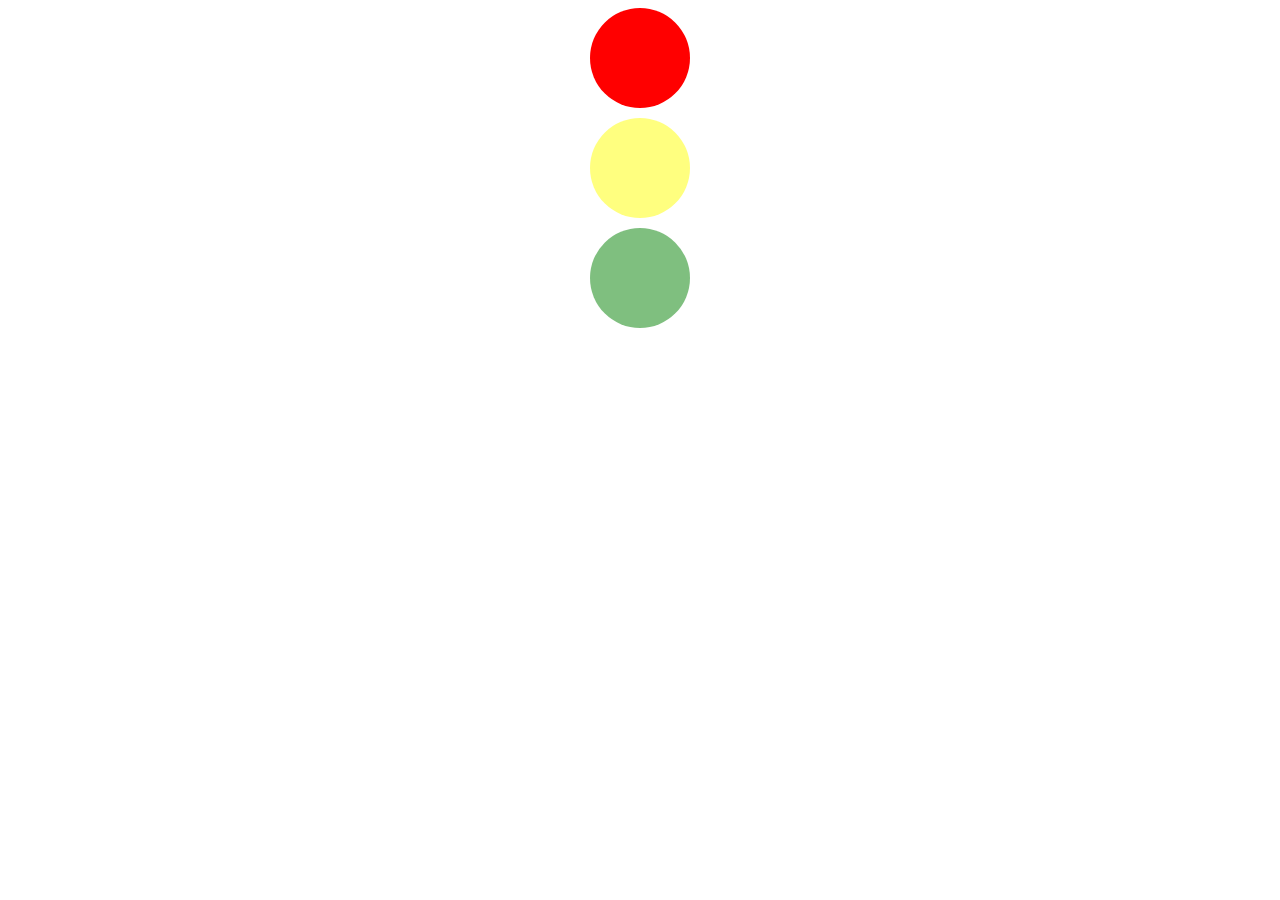
==== TrafficLight/index.html @ d78af543 "Traffic light 1 step" ====
<html lang="en">
<head>
    <meta charset="UTF-8">
    <meta name="viewport" content="width=device-width, initial-scale=1.0">
    <link rel="stylesheet" href="style.css">
    
    <title>Traffic Light</title>
</head>
<body>
 <div class="container">
   
   <div class="circle" id="red"></div> 
   <div class="circle" id="yellow"></div>
   <div class="circle" id="green"></div>
   
   


 </div>
  
 
  <script src="index.js"></script>
    
</body>
</html>
---- TrafficLight/style.css ----
.container  {
    display: flex;
    flex-direction: column;
    justify-content: center;
    align-items: center;
    gap: 10px;
}

.circle {
    width: 100px;
    height: 100px; 
    border-radius: 100%;
    opacity: 0.5;

}
#red {
    background-color: red;
}


#yellow {
    background-color: yellow;
}


#green {
    background-color: green;
    
}
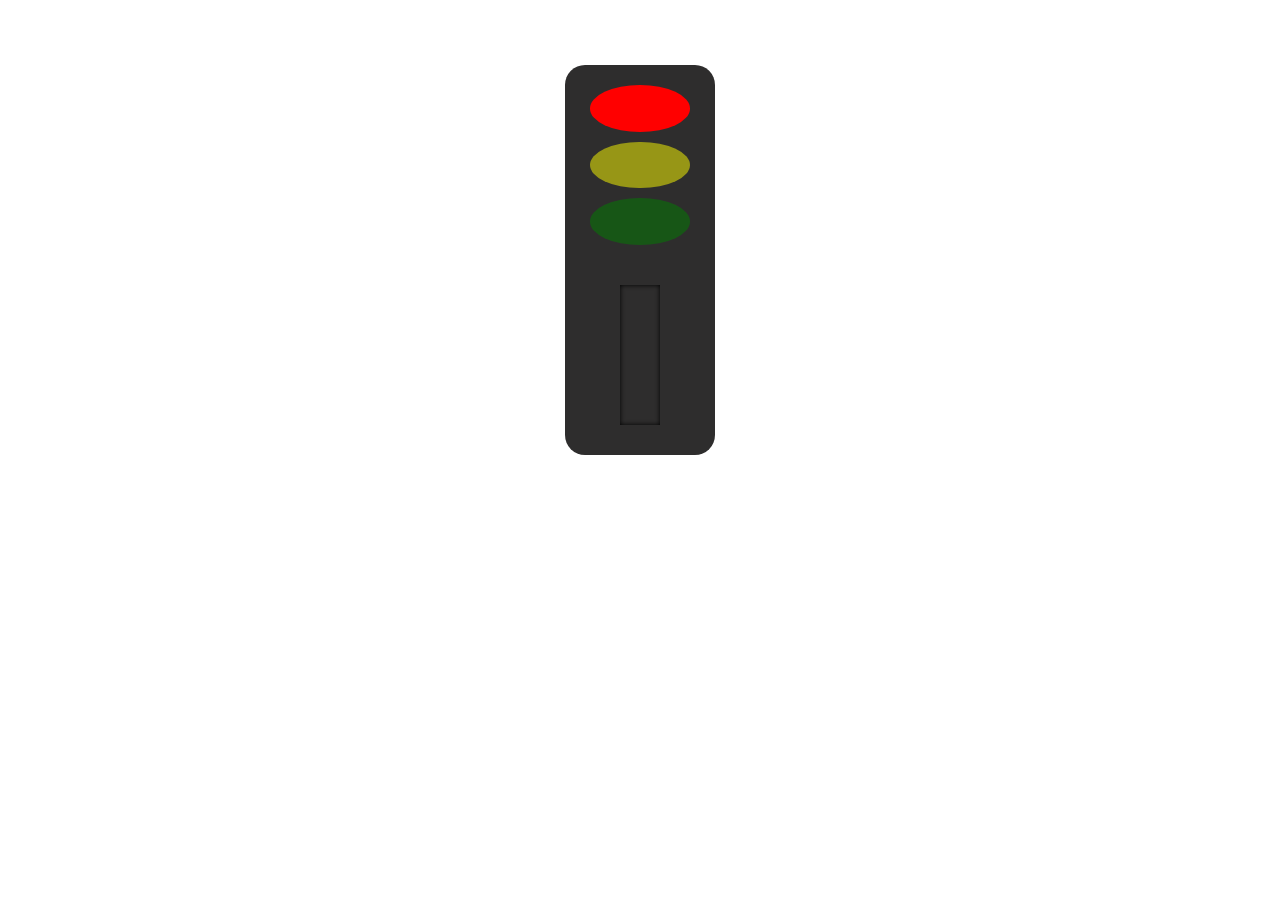
==== commit bfb5d7a7: "setinterval added working on the optic" ====
--- a/TrafficLight/index.html
+++ b/TrafficLight/index.html
@@ -9,15 +9,18 @@
 <body>
  <div class="container">
    
+   
    <div class="circle" id="red"></div> 
    <div class="circle" id="yellow"></div>
    <div class="circle" id="green"></div>
    
+   <div id="line1"></div>
+   <div id="line2"></div>
    
+ </div>
 
 
- </div>
-  
+ 
  
   <script src="index.js"></script>
     
--- a/TrafficLight/style.css
+++ b/TrafficLight/style.css
@@ -1,9 +1,28 @@
+
+body {
+  margin: 0;
+  height: 100vh;
+  display: flex;
+  justify-content: center;
+  align-items: center;
+  
+}
+
 .container  {
     display: flex;
     flex-direction: column;
     justify-content: center;
     align-items: center;
     gap: 10px;
+    background-color:rgb(46, 45, 45);
+    width: 150px;
+    border-radius: 20px;
+    height: 350px;
+    padding-top: 20;
+    padding-bottom: 20;
+    margin-bottom: 380;
+
+   
 }
 
 .circle {
@@ -15,6 +34,7 @@
 }
 #red {
     background-color: red;
+    
 }
 
 
@@ -28,3 +48,10 @@
     
 }
 
+#line1{
+    width: 40px;
+  height: 300px;
+  background: rgb(46, 45, 45);
+  margin-top: 30px;
+  box-shadow: inset 0 0 5px #000;
+}
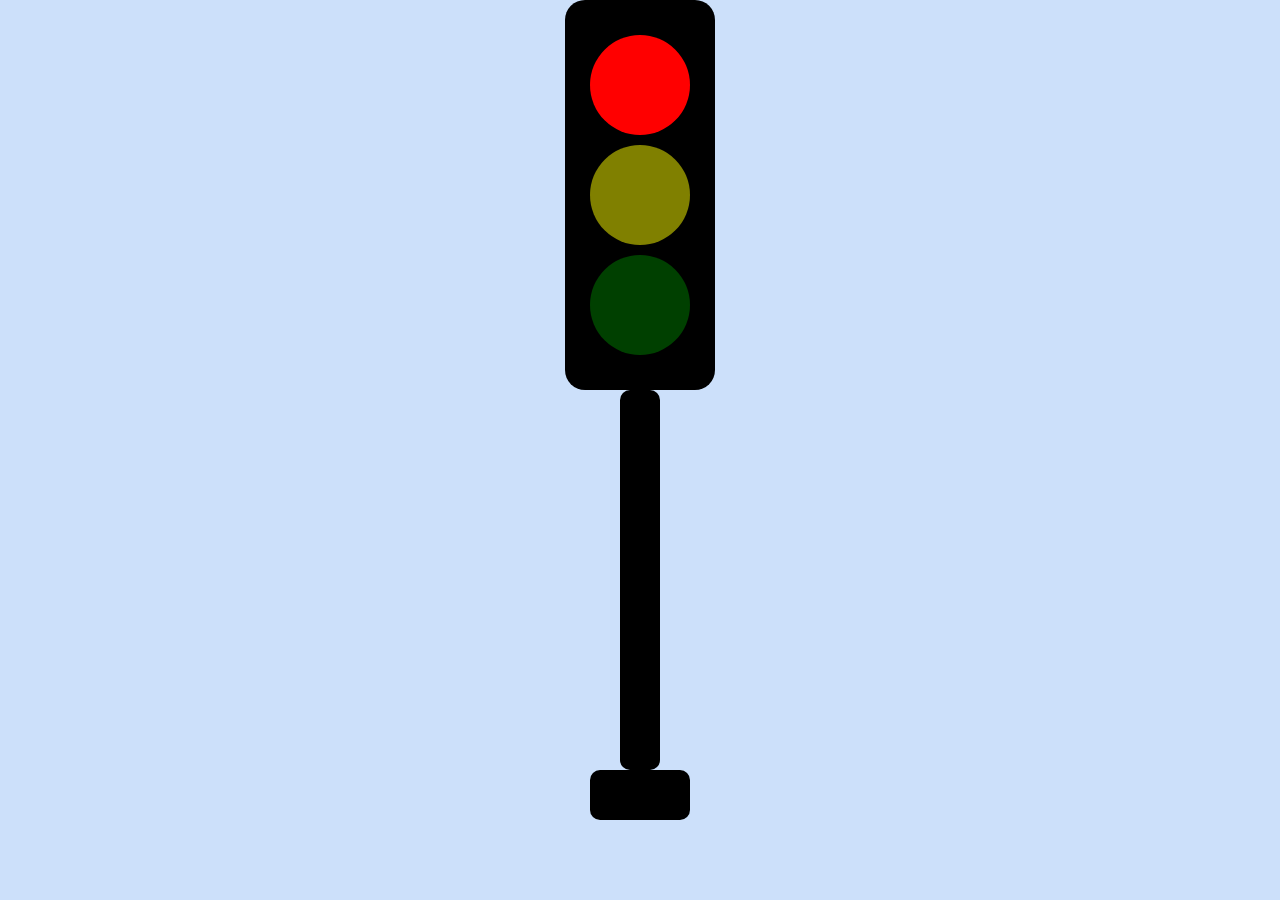
==== commit 91bc4546: "traffic light done" ====
--- a/TrafficLight/index.html
+++ b/TrafficLight/index.html
@@ -7,19 +7,20 @@
     <title>Traffic Light</title>
 </head>
 <body>
+
+   <div class="traffic-structure">
  <div class="container">
    
    
    <div class="circle" id="red"></div> 
    <div class="circle" id="yellow"></div>
-   <div class="circle" id="green"></div>
-   
-   <div id="line1"></div>
-   <div id="line2"></div>
-   
- </div>
+   <div class="circle" id="green"></div> 
+  </div>
 
+   <div id="base"></div>
+   <div id="holder"></div>
 
+  </div>
  
  
   <script src="index.js"></script>
--- a/TrafficLight/style.css
+++ b/TrafficLight/style.css
@@ -5,7 +5,15 @@
   display: flex;
   justify-content: center;
   align-items: center;
+  background-color: rgb(204, 224, 250);
   
+}
+
+.traffic-structure {
+  display: flex;
+  flex-direction: column;
+  align-items: center;
+  height: 100%;
 }
 
 .container  {
@@ -14,7 +22,7 @@
     justify-content: center;
     align-items: center;
     gap: 10px;
-    background-color:rgb(46, 45, 45);
+    background-color: black;
     width: 150px;
     border-radius: 20px;
     height: 350px;
@@ -48,10 +56,20 @@
     
 }
 
-#line1{
+#base {
+  width: 100px;
+  height: 50px;
+  background-color: black;
+  border-radius: 10px;
+  margin: 0px;
+}
+
+#holder {
     width: 40px;
-  height: 300px;
-  background: rgb(46, 45, 45);
-  margin-top: 30px;
-  box-shadow: inset 0 0 5px #000;
+    height: 380px;
+    background-color: black;
+    border-radius: 10px;
+    margin: -430;
 }
+
+
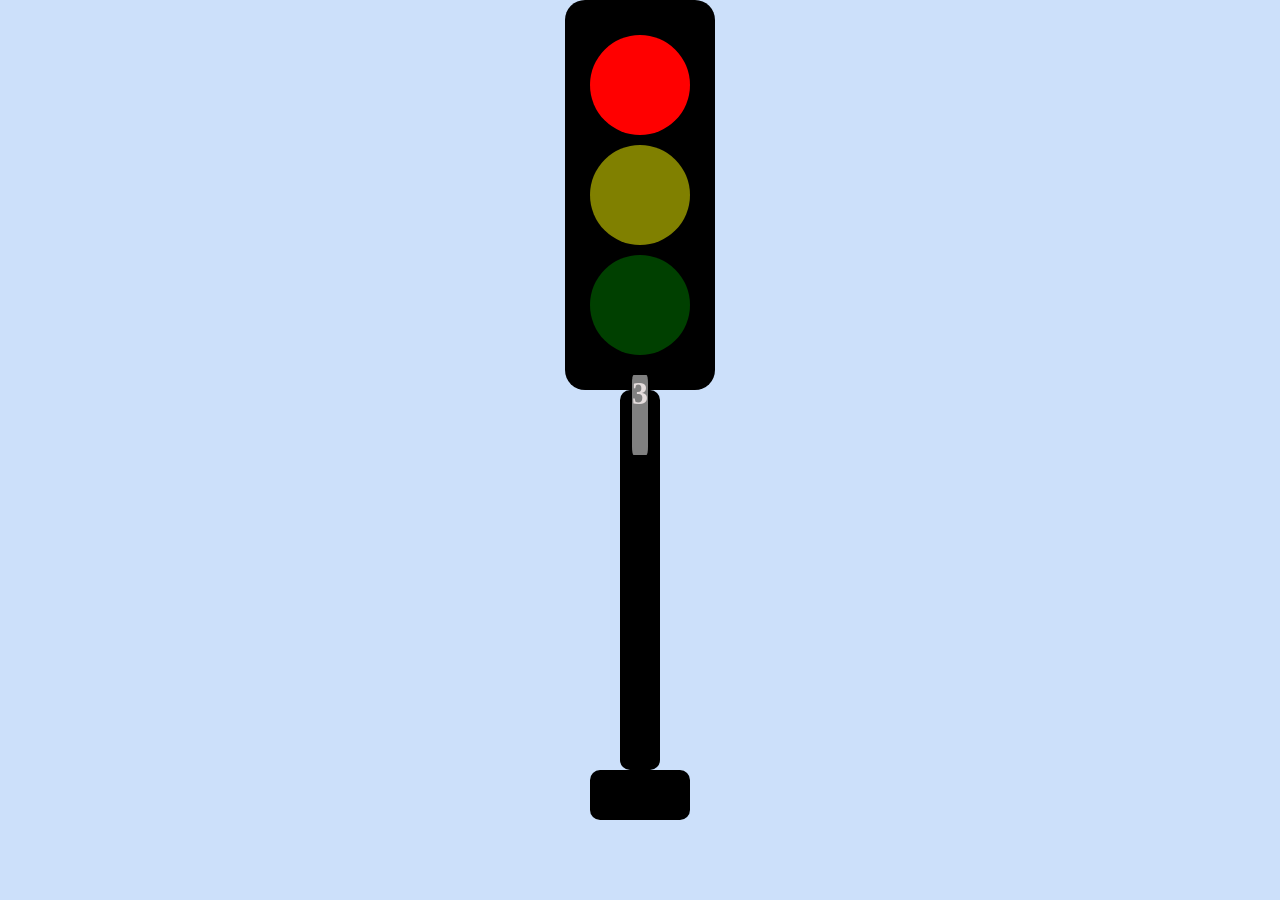
==== commit ad1fc9ed: "CSS and  HTML timer" ====
--- a/TrafficLight/index.html
+++ b/TrafficLight/index.html
@@ -20,8 +20,13 @@
    <div id="base"></div>
    <div id="holder"></div>
 
+
+   <div class="timer">3</div>
+
   </div>
- 
+
+  
+
  
   <script src="index.js"></script>
     
--- a/TrafficLight/style.css
+++ b/TrafficLight/style.css
@@ -72,4 +72,19 @@
     margin: -430;
 }
 
+.timer {
+ 
+    font-size: 32px;
+    color: #e5dddd;
+    margin-top: 35px;
+    font-weight: bold;
+    text-decoration: none;
+    width: auto;
+    background-color: grey;
+    height: 80;
+    border-radius: 10%;
+}
 
+
+
+
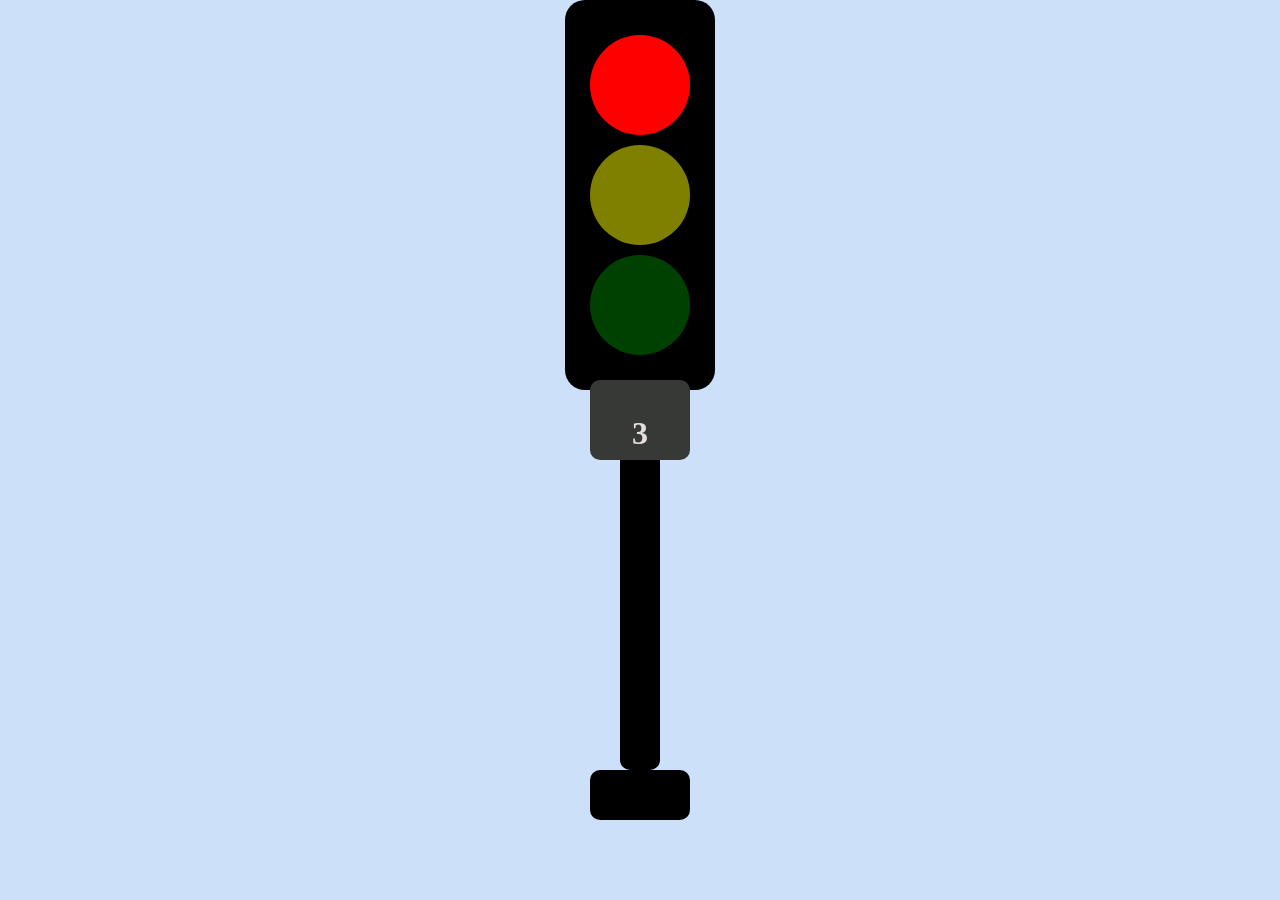
==== commit eb8b3635: "timer style added" ====
--- a/TrafficLight/index.html
+++ b/TrafficLight/index.html
@@ -20,9 +20,10 @@
    <div id="base"></div>
    <div id="holder"></div>
 
-
-   <div class="timer">3</div>
-
+   <div class="timer-box">
+    <div id="timer">3</div>
+   
+</div>
   </div>
 
   
--- a/TrafficLight/style.css
+++ b/TrafficLight/style.css
@@ -72,19 +72,26 @@
     margin: -430;
 }
 
-.timer {
- 
+.timer-box {
+    background-color: #373937;
+    font-size: 32px;
+    text-align: center;
+    border-radius: 10px;
+    width: 100;
+    height: 80;
+    margin-top: 40;
+}
+
+    #timer {
     font-size: 32px;
     color: #e5dddd;
     margin-top: 35px;
     font-weight: bold;
-    text-decoration: none;
-    width: auto;
-    background-color: grey;
     height: 80;
-    border-radius: 10%;
+   
 }
 
 
 
 
+
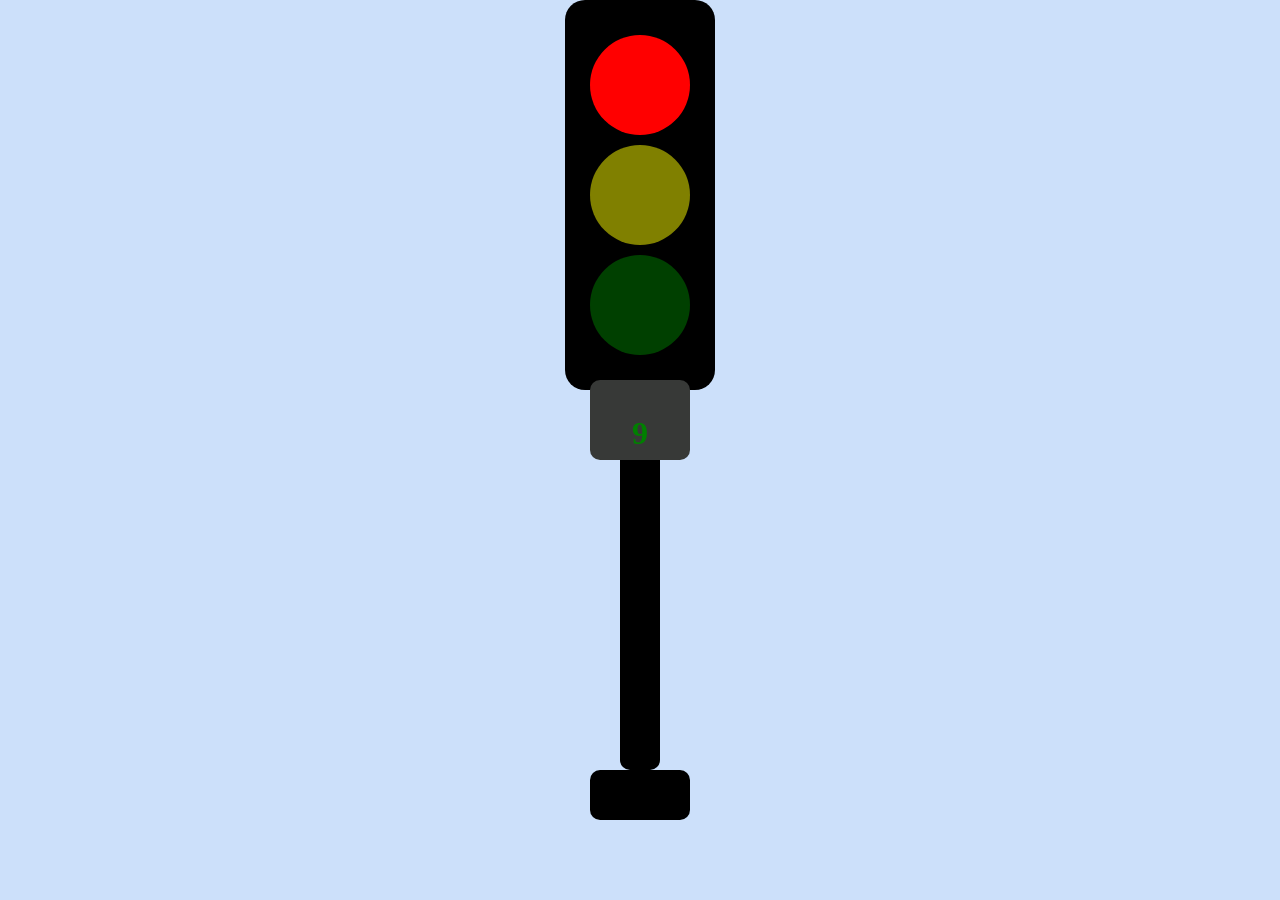
==== commit 4de7f019: "fixed trafficlight" ====
--- a/TrafficLight/index.html
+++ b/TrafficLight/index.html
@@ -21,7 +21,7 @@
    <div id="holder"></div>
 
    <div class="timer-box">
-    <div id="timer">3</div>
+    <div id="timer"></div>
    
 </div>
   </div>
--- a/TrafficLight/style.css
+++ b/TrafficLight/style.css
@@ -84,7 +84,7 @@
 
     #timer {
     font-size: 32px;
-    color: #e5dddd;
+    color: green;
     margin-top: 35px;
     font-weight: bold;
     height: 80;
